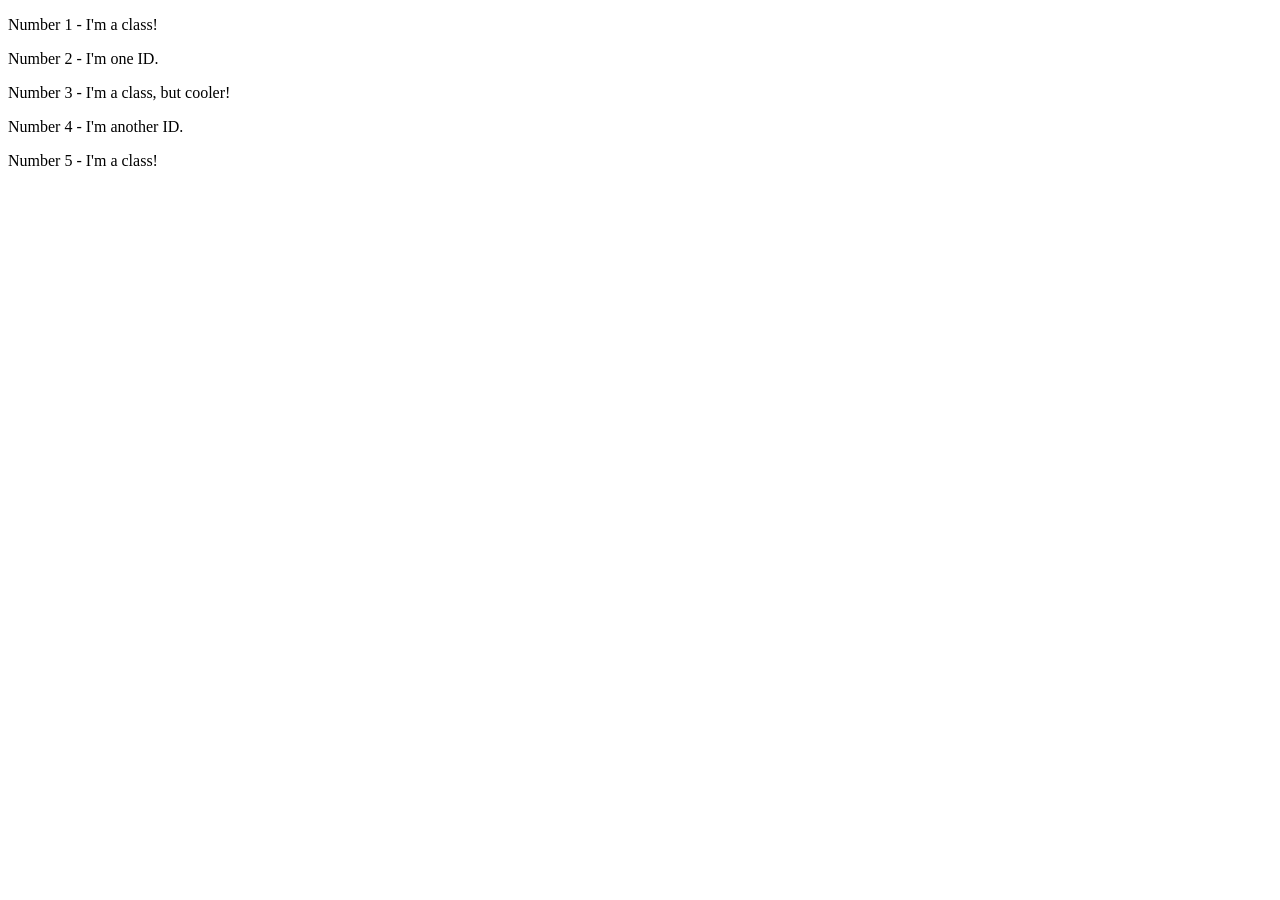
==== foundations/intro-to-css/02-class-id-selectors/index.html @ 8670f246 "Edit index.html to add CSS styling" ====
<!DOCTYPE html>
<html lang="en">
  <head>
    <meta charset="UTF-8">
    <meta http-equiv="X-UA-Compatible" content="IE=edge">
    <meta name="viewport" content="width=device-width, initial-scale=1.0">
    <title>Class and ID Selectors</title>
    <link rel="stylesheet" href="style.css">
  </head>
  <body>
    <p class="odd-number">Number 1 - I'm a class!</p>
    <div id="number-two">Number 2 - I'm one ID.</div>
    <p class="odd-number">Number 3 - I'm a class, but cooler!</p>
    <div id="number-four">Number 4 - I'm another ID.</div>
    <p class="odd-number">Number 5 - I'm a class!</p>
  </body>
</html>
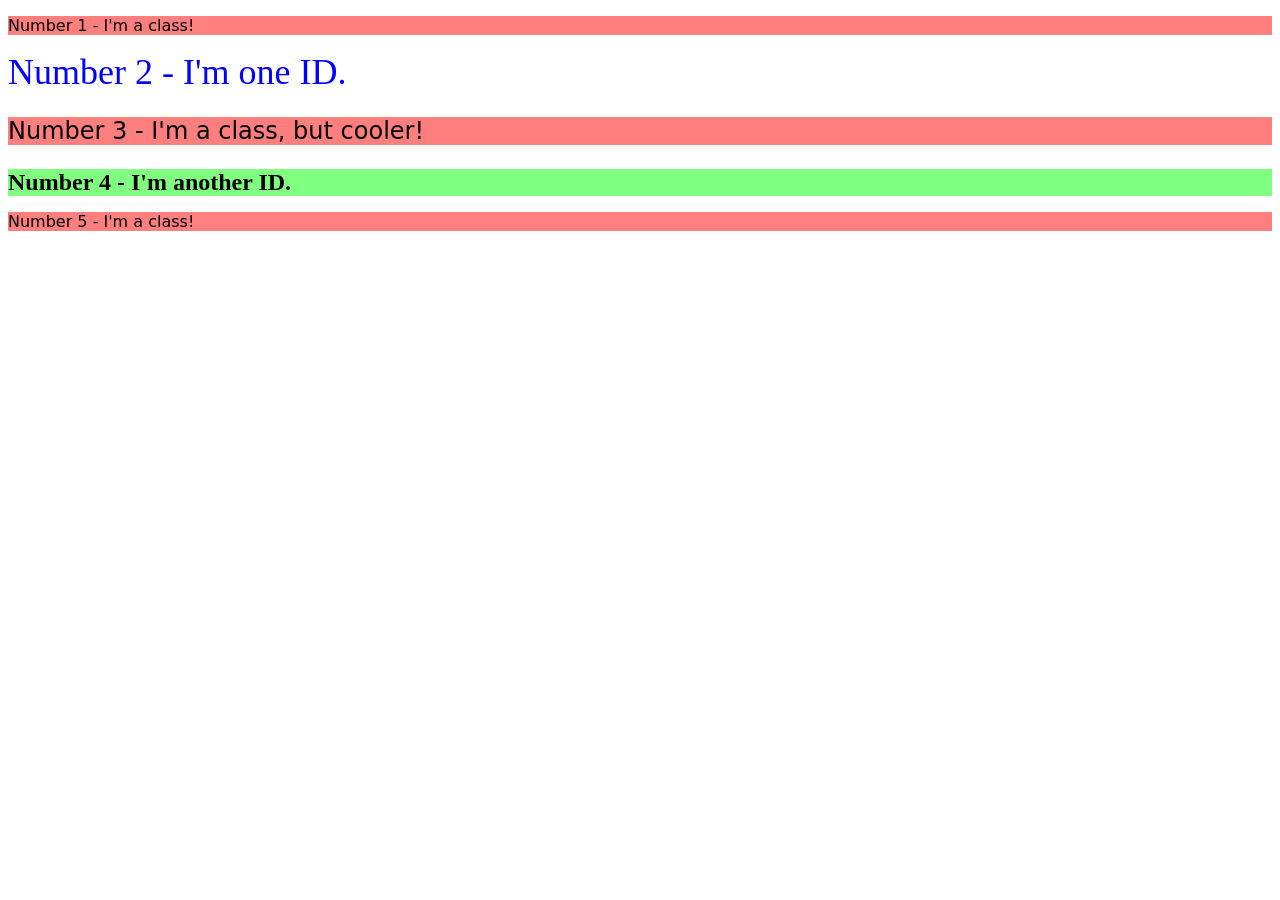
==== commit b19bc950: "Completed style.css and edited index.html" ====
--- a/foundations/intro-to-css/02-class-id-selectors/index.html
+++ b/foundations/intro-to-css/02-class-id-selectors/index.html
@@ -10,7 +10,7 @@
   <body>
     <p class="odd-number">Number 1 - I'm a class!</p>
     <div id="number-two">Number 2 - I'm one ID.</div>
-    <p class="odd-number">Number 3 - I'm a class, but cooler!</p>
+    <p class="odd-number" id="number-three">Number 3 - I'm a class, but cooler!</p>
     <div id="number-four">Number 4 - I'm another ID.</div>
     <p class="odd-number">Number 5 - I'm a class!</p>
   </body>
--- a/foundations/intro-to-css/02-class-id-selectors/style.css
+++ b/foundations/intro-to-css/02-class-id-selectors/style.css
@@ -0,0 +1,18 @@
+/* Add CSS Styling */
+
+.odd-number {
+    background-color: #ff000080; /* red transparency */
+    font-family: Verdana, "DejaVu Sans", sans-serif ;
+}
+#number-two {
+    color: #0000ff; /* blue */
+    font-size: 36px;
+}
+#number-three {
+    font-size: 24px;
+}
+#number-four {
+    background-color: hsl(120, 100%, 75%); /* light green */
+    font-size: 24px;
+    font-weight: bold;
+}
